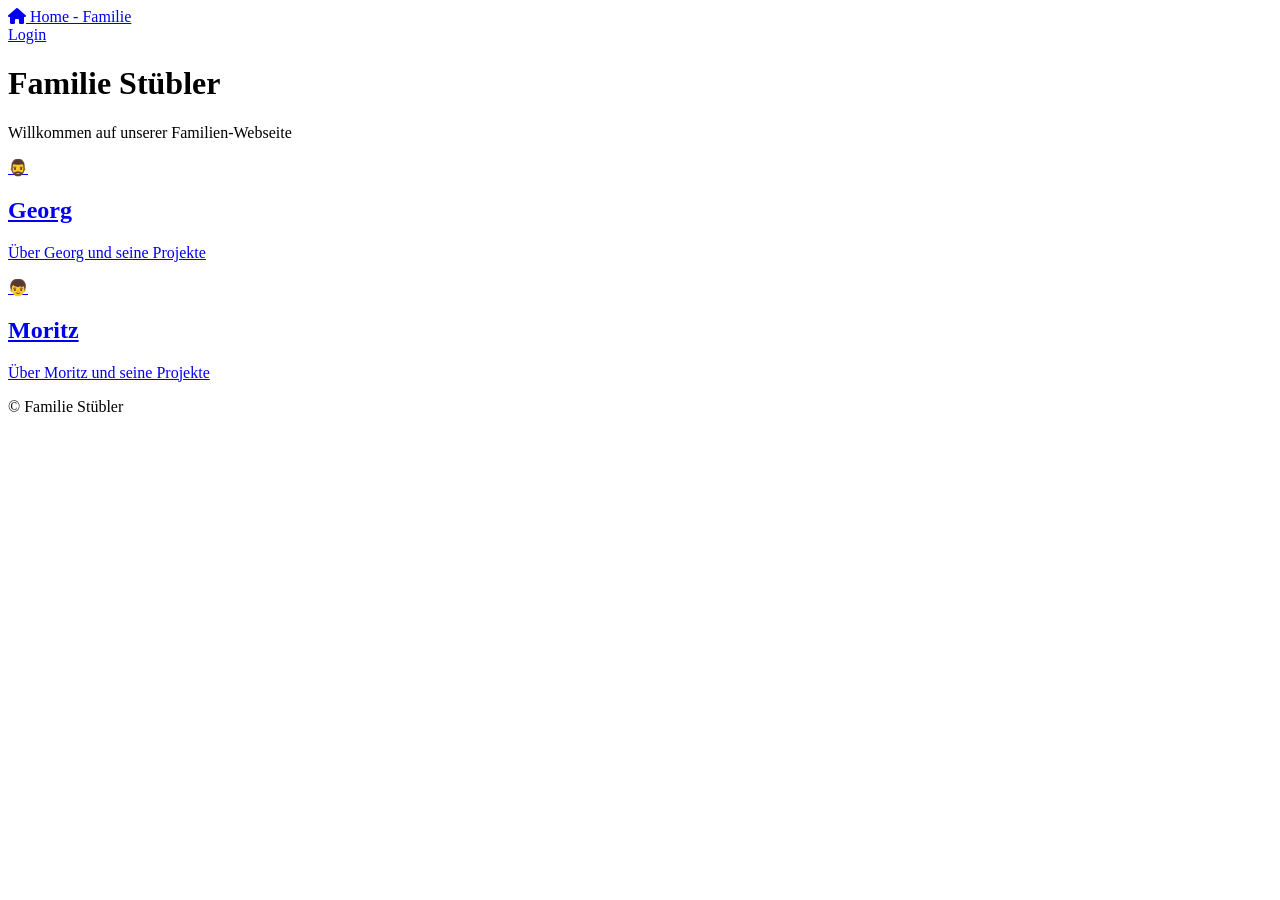
==== index.html @ 373c67cf "Sabine ausblenden." ====
<!DOCTYPE html>
<html lang="de">
<head>
    <meta charset="UTF-8">
    <meta name="viewport" content="width=device-width, initial-scale=1.0">
    <title>Familie Stübler</title>
    <link rel="icon" type="image/x-icon" href="/favicon.ico">
    <link rel="stylesheet" href="https://assets.stuebler.org/style.css?v=2">
    <!-- Icons -->
    <link rel="stylesheet"
        href="https://cdnjs.cloudflare.com/ajax/libs/font-awesome/6.5.0/css/all.min.css">
</head>

<body class="page-root">

<header class="navbar">
  <div class="nav-left">
    <a href="/" class="nav-item">
      <i class="fa-solid fa-home"></i>
      <span>Home - Familie</span>
    </a>
  </div>

  <a class="button" href="https://privat.stuebler.org">Login</a>
</header>
<header class="page-header">
    <h1>Familie Stübler</h1>
    <p>Willkommen auf unserer Familien-Webseite</p>
</header>


<main class="grid">

<!--
    <a class="card" href="/links">
        <div class="icon">👪</div>
        <h2>Family</h2>
        <p>Links, die die ganze Familie betreffen</p>
    </a>-->

    <a class="card" href="https://georg.stuebler.org">
        <div class="icon">🧔‍♂️</div>
        <h2>Georg</h2>
        <p>Über Georg und seine Projekte</p>
    </a>

    <!--<a class="card" href="https://sabine.stuebler.org">
        <div class="icon">👩</div>
        <h2>Sabine</h2>
        <p>Lötkurs und Wohnunterstützung</p>
    </a>-->

    <a class="card" href="https://moritz.stuebler.org">
        <div class="icon">👦</div>
        <h2>Moritz</h2>
        <p>Über Moritz und seine Projekte</p>
    </a>

<!--
    <a class="card" href="https://oe6.oevsv.at/ortsstellen/adl623/">
        <div class="icon">📡</div>
        <h2>Amateurfunk</h2>
        <p>Alles über OE6 ADL623</p>
    </a>

    <a class="card private" href="https://privat.stuebler.org">
        <div class="icon">🔒</div>
        <h2>Familienbereich</h2>
        <p>
            Geschützter Bereich:
            <br>• private Fotos
            <br>• Dokumente
            <br>• interne Termine
        </p>
    </a>
-->

</main>


<footer>
    © Familie Stübler
</footer>

</body>
</html>
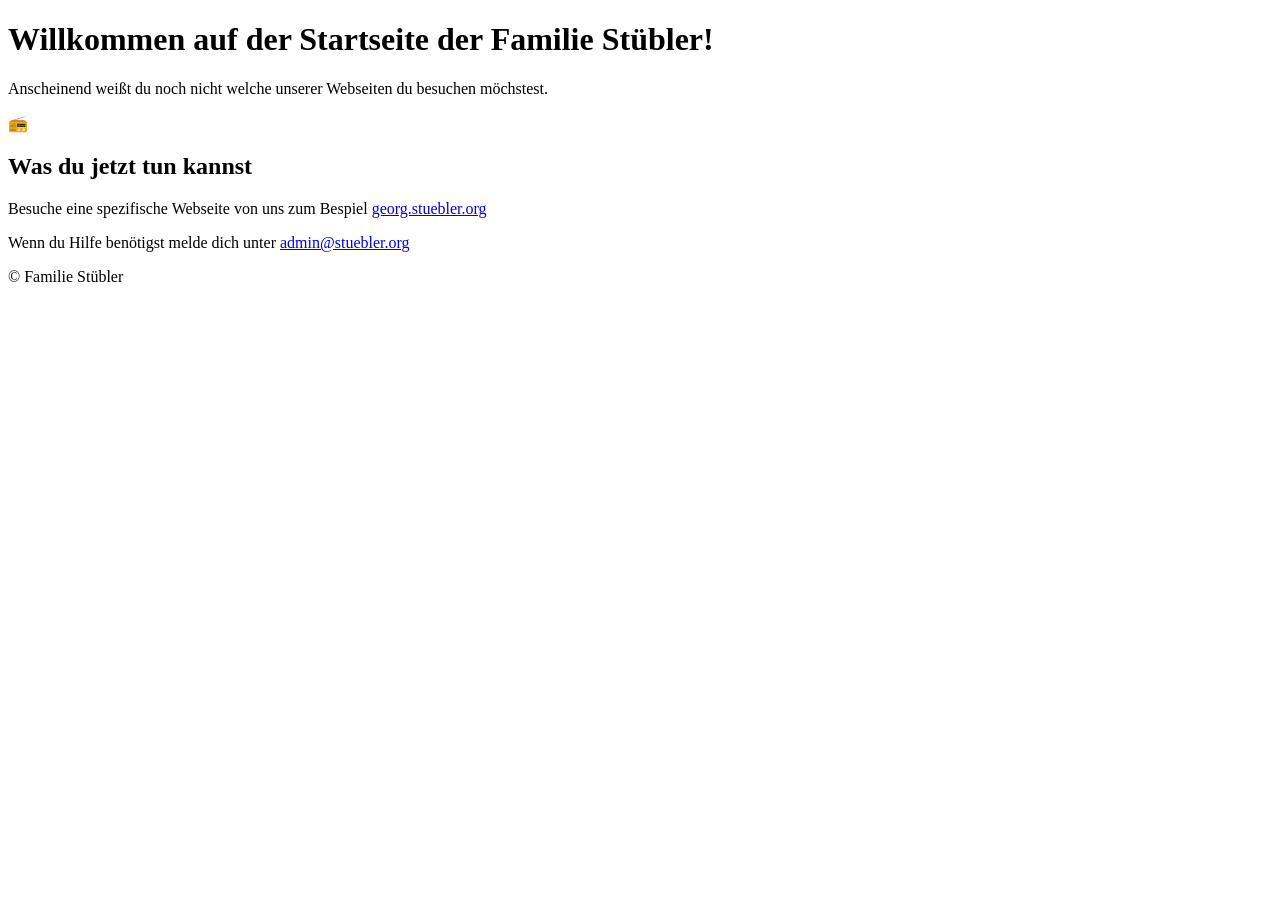
==== commit 8b84c09a: "No Homepage anymore" ====
--- a/index.html
+++ b/index.html
@@ -1,4 +1,5 @@
 <!DOCTYPE html>
+
 <html lang="de">
 <head>
     <meta charset="UTF-8">
@@ -10,73 +11,27 @@
     <link rel="stylesheet"
         href="https://cdnjs.cloudflare.com/ajax/libs/font-awesome/6.5.0/css/all.min.css">
 </head>
-
+    
 <body class="page-root">
-
-<header class="navbar">
-  <div class="nav-left">
-    <a href="/" class="nav-item">
-      <i class="fa-solid fa-home"></i>
-      <span>Home - Familie</span>
-    </a>
-  </div>
-
-  <a class="button" href="https://privat.stuebler.org">Login</a>
-</header>
 <header class="page-header">
-    <h1>Familie Stübler</h1>
-    <p>Willkommen auf unserer Familien-Webseite</p>
+    <h1>Willkommen auf der Startseite der Familie Stübler!</h1>
+    <p>Anscheinend weißt du noch nicht welche unserer Webseiten du besuchen möchstest.</p>
 </header>
 
-
-<main class="grid">
-
-<!--
-    <a class="card" href="/links">
-        <div class="icon">👪</div>
-        <h2>Family</h2>
-        <p>Links, die die ganze Familie betreffen</p>
-    </a>-->
-
-    <a class="card" href="https://georg.stuebler.org">
-        <div class="icon">🧔‍♂️</div>
-        <h2>Georg</h2>
-        <p>Über Georg und seine Projekte</p>
-    </a>
-
-    <!--<a class="card" href="https://sabine.stuebler.org">
-        <div class="icon">👩</div>
-        <h2>Sabine</h2>
-        <p>Lötkurs und Wohnunterstützung</p>
-    </a>-->
-
-    <a class="card" href="https://moritz.stuebler.org">
-        <div class="icon">👦</div>
-        <h2>Moritz</h2>
-        <p>Über Moritz und seine Projekte</p>
-    </a>
-
-<!--
-    <a class="card" href="https://oe6.oevsv.at/ortsstellen/adl623/">
-        <div class="icon">📡</div>
-        <h2>Amateurfunk</h2>
-        <p>Alles über OE6 ADL623</p>
-    </a>
-
-    <a class="card private" href="https://privat.stuebler.org">
-        <div class="icon">🔒</div>
-        <h2>Familienbereich</h2>
-        <p>
-            Geschützter Bereich:
-            <br>• private Fotos
-            <br>• Dokumente
-            <br>• interne Termine
-        </p>
-    </a>
--->
-
+<main class="big-content">
+<section class="big-card">
+    <div class="big-icon">📻</div>
+    <h2>Was du jetzt tun kannst</h2>
+    <p>
+        Besuche eine spezifische Webseite von uns zum Bespiel
+        <a href="https://georg.stuebler.org" target="_blank" rel="noopener"> georg.stuebler.org</a>
+    </p>
+    <p>
+        Wenn du Hilfe benötigst melde dich unter
+        <a href="https://service.stuebler.org/support" target="_blank" rel="noopener"> admin@stuebler.org</a>
+    </p>
+</section>
 </main>
-
 
 <footer>
     © Familie Stübler
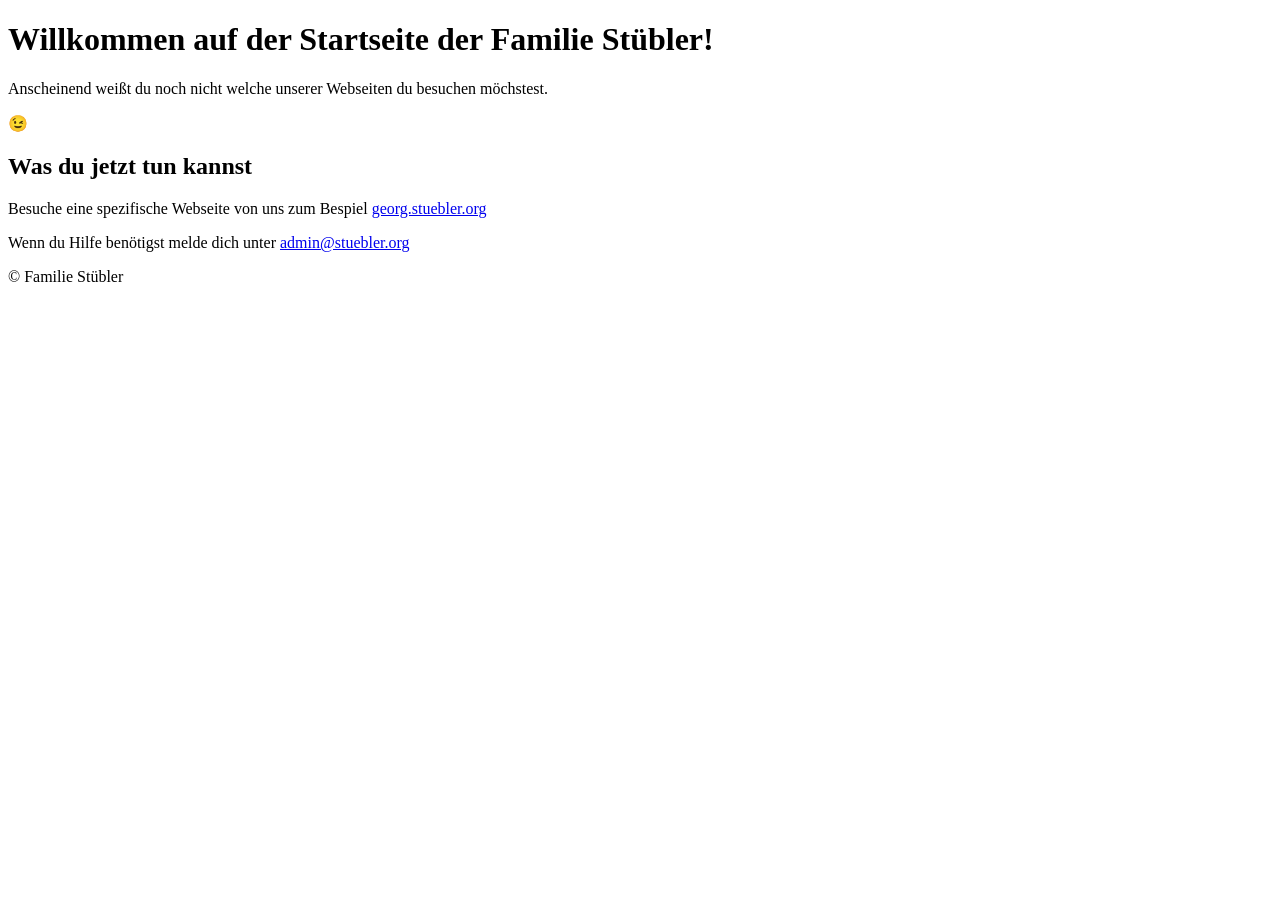
==== commit ff621039: "Change emoji in index.html Updated emoji in the big-icon div from a radio to a winking face." ====
--- a/index.html
+++ b/index.html
@@ -20,7 +20,7 @@
 
 <main class="big-content">
 <section class="big-card">
-    <div class="big-icon">📻</div>
+    <div class="big-icon">😉</div>
     <h2>Was du jetzt tun kannst</h2>
     <p>
         Besuche eine spezifische Webseite von uns zum Bespiel
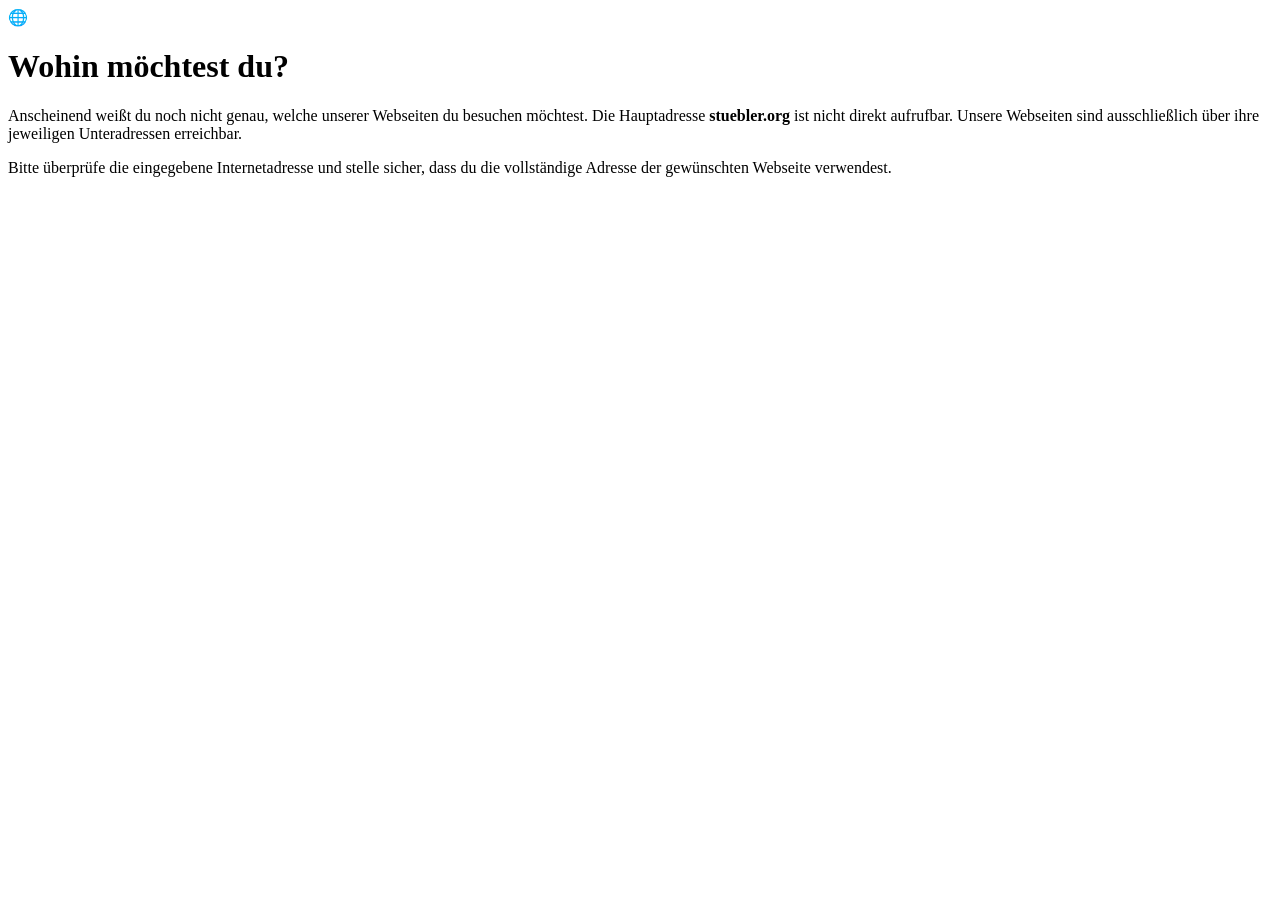
==== commit 2683dcc4: "Revise index.html for unselected webpage message Updated the index.html file to provide a new layout" ====
--- a/index.html
+++ b/index.html
@@ -1,41 +1,26 @@
 <!DOCTYPE html>
-
 <html lang="de">
 <head>
     <meta charset="UTF-8">
     <meta name="viewport" content="width=device-width, initial-scale=1.0">
-    <title>Familie Stübler</title>
-    <link rel="icon" type="image/x-icon" href="/favicon.ico">
-    <link rel="stylesheet" href="https://assets.stuebler.org/style.css?v=2">
-    <!-- Icons -->
-    <link rel="stylesheet"
-        href="https://cdnjs.cloudflare.com/ajax/libs/font-awesome/6.5.0/css/all.min.css">
+    <link rel="stylesheet" href="https://assets.stuebler.org/wall.css?v=1">
+    <title>Keine Webseite ausgewählt - Stübler</title>
 </head>
-    
-<body class="page-root">
-<header class="page-header">
-    <h1>Willkommen auf der Startseite der Familie Stübler!</h1>
-    <p>Anscheinend weißt du noch nicht welche unserer Webseiten du besuchen möchstest.</p>
-</header>
 
-<main class="big-content">
-<section class="big-card">
-    <div class="big-icon">😉</div>
-    <h2>Was du jetzt tun kannst</h2>
-    <p>
-        Besuche eine spezifische Webseite von uns zum Bespiel
-        <a href="https://georg.stuebler.org" target="_blank" rel="noopener"> georg.stuebler.org</a>
-    </p>
-    <p>
-        Wenn du Hilfe benötigst melde dich unter
-        <a href="https://service.stuebler.org/support" target="_blank" rel="noopener"> admin@stuebler.org</a>
-    </p>
-</section>
-</main>
-
-<footer>
-    © Familie Stübler
-</footer>
+<body>
+    <main class="container">
+        <div class="icon">🌐</div>
+        <h1>Wohin möchtest du?</h1>
+        <p>
+            Anscheinend weißt du noch nicht genau, welche unserer Webseiten du besuchen möchtest.
+            Die Hauptadresse <strong>stuebler.org</strong> ist nicht direkt aufrufbar.
+            Unsere Webseiten sind ausschließlich über ihre jeweiligen Unteradressen erreichbar.
+        </p>
+        <div class="notice">
+            Bitte überprüfe die eingegebene Internetadresse und stelle sicher,
+            dass du die vollständige Adresse der gewünschten Webseite verwendest.
+        </div>
+    </main>
 
 </body>
 </html>
